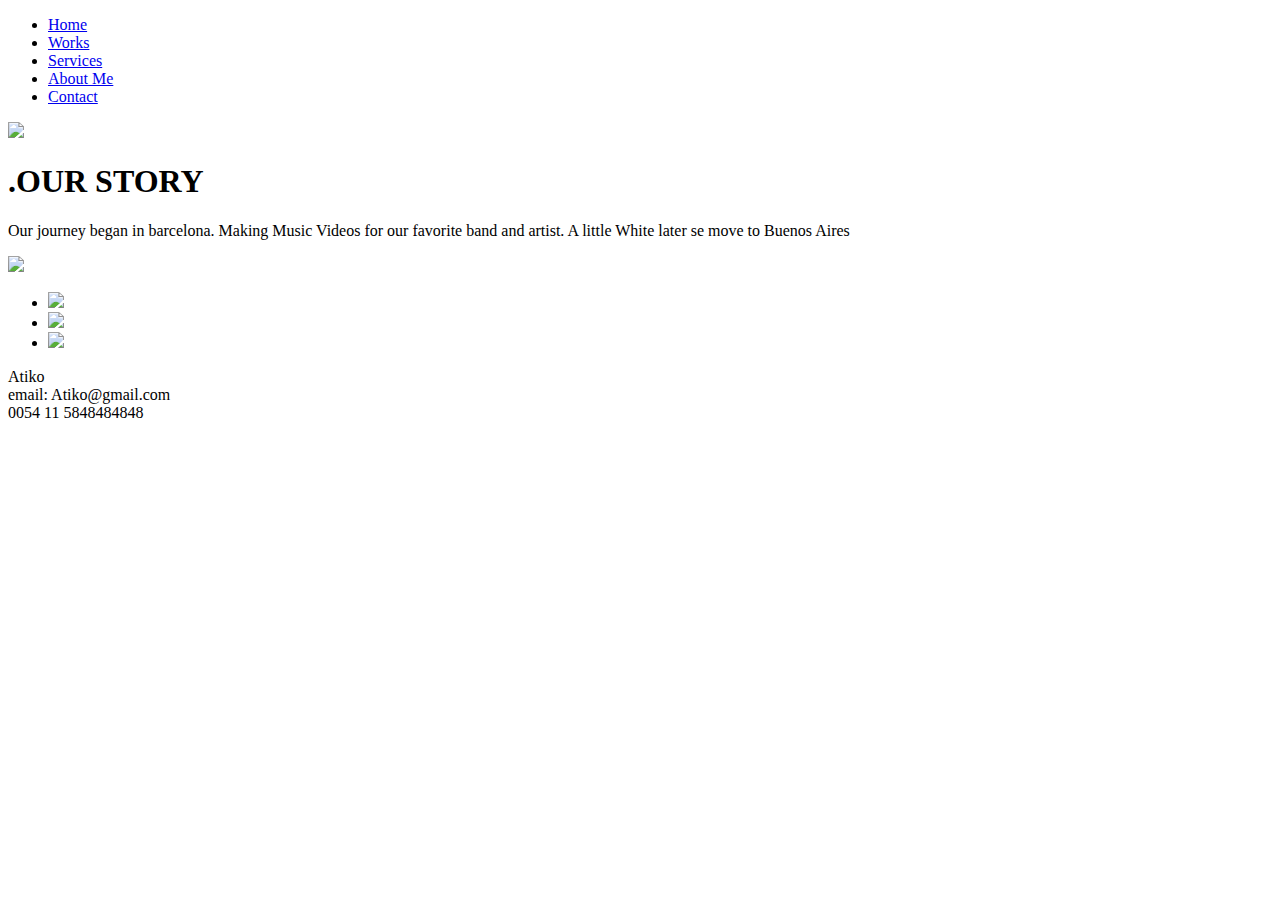
==== AtikoPages/aboutme.html @ 2694747e "agrego carpeta pages" ====
<!DOCTYPE html>
<html lang="en">
<head>
    <meta charset="UTF-8">
    <meta http-equiv="X-UA-Compatible" content="IE=edge">
    <meta name="viewport" content="width=, initial-scale=1.0">
    <title>ATIKO WEB</title>
    <link rel="shortcut icon" href="../images/Logo.png">
    <link rel="stylesheet" href="../style.css">

</head>
<body id="bodycompleto">

  <header class="elementosCabecera">
 <!-- barra navegacion--> 

 <nav  id="barraNav">
    <ul>
<li> <a href="../index.html">Home</a> </li>
<li> <a href="../AtikoPages/gallery.html" >Works</a></li>
<li> <a href="../AtikoPages/services.html" >Services</a></li>
<li> <a href="../AtikoPages/aboutme.html" >About Me</a></li>
<li> <a href="../AtikoPages/contact.html" >Contact</a></li>

    </ul>
 </nav>  
 <div class="divlogo"> 
  <img src="../images/Logo.png"> 
</div>

</header>
 <div class="aboutMe">

    <h1 class="aboutStory"> .OUR STORY </h1>
    <p class="aboutparrafo"> Our journey began in barcelona. 
      Making Music Videos for our favorite band and artist. 
      A little White later se move to Buenos Aires
    </p>

    <img src="../images/desk.jpg"> </img>

 </div>
 
 </body>
 <footer class="footerElementos">

  <ul class="redesicons"> 
 <li>
   <a href="https://www.instagram.com/web.design.inspire/" target="_blank"> 
     <img src="../images/Intagram.jpg"> </a> 
 </li>
 <li>
   <a href="https://www.linkedin.com/company/web-design-inspi/" target="_blank"> 
     <img src="../images/linkedin.png">
   </a>
 </li>
 <li>
   <a href="https://twitter.com/wdinspi" target="_blank" > 
     <img src="../images/twiter.jpg">
   </a>
 </li>
 
 </ul>
 
 <div class="contactoGral">
   <p> Atiko 
   </br>
     email: Atiko@gmail.com
   </br>
     0054 11 5848484848
   </br>
   </p>
 </div>
 
 
 
 </footer>
 </html>
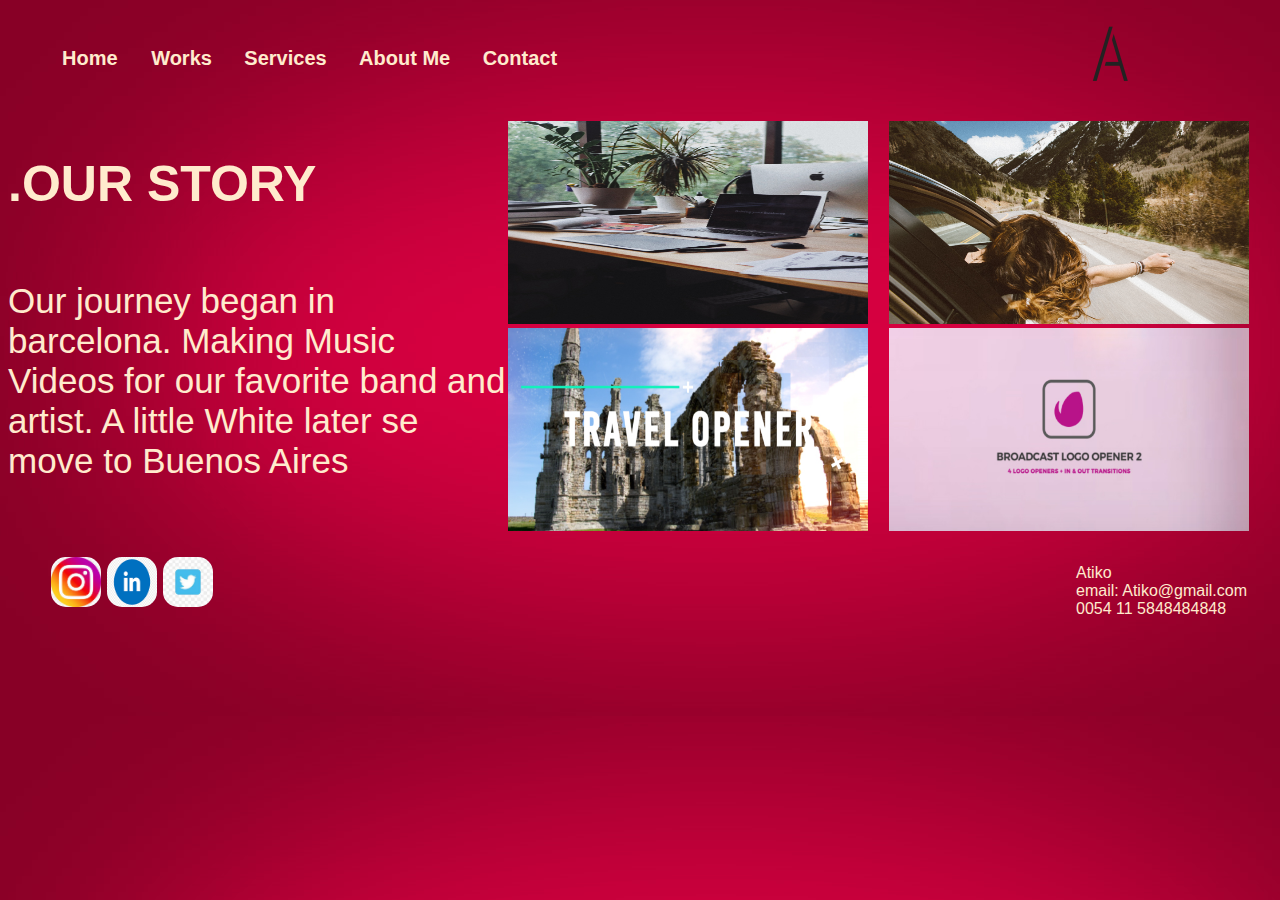
==== commit c4d612f2: "agrego grid" ====
--- a/AtikoPages/aboutme.html
+++ b/AtikoPages/aboutme.html
@@ -31,14 +31,22 @@
 </header>
  <div class="aboutMe">
 
+  <div class="asideIzq">
     <h1 class="aboutStory"> .OUR STORY </h1>
     <p class="aboutparrafo"> Our journey began in barcelona. 
       Making Music Videos for our favorite band and artist. 
       A little White later se move to Buenos Aires
     </p>
+  </div>
 
-    <img src="../images/desk.jpg"> </img>
+    <div class="asideDer">
+      <picture class="bancoimg" > <img src="../images/desk.jpg"> </img> </picture> 
+        <picture class="bancoimg" > <img src="../images/averie-woodard-5d20kdvFCfA-unsplash.jpg"> </img> </picture> 
+          <picture class="bancoimg" ><img src="../images/Travel Op 590x300.jpg"> </img> </picture> 
+            <picture class="bancoimg" > <img src="../images/BLogoOp2 590x300.jpg"> </img> </picture> 
+    </section>
 
+ </div>
  </div>
  
  </body>
--- a/style.css
+++ b/style.css
@@ -0,0 +1,368 @@
+
+#bodycompleto{
+    background-image: url("./images/BG\ 01.jpg");
+   font-family: "Basquerville", "arial";
+   font-style: bold;
+   overflow: scroll;
+   margin-bottom: 3px;
+
+
+}
+.elementosCabecera {
+   /* background-color: black; */
+    display: flex;
+    border-radius: 5px;
+    margin-right: 5px;
+    padding-top: 3px;
+    padding-bottom: 3px;
+}
+
+.divlogo img{ 
+ width: 120px;
+ height: 85px;
+ margin-left: 480px;
+ 
+}
+
+#barraNav {
+    padding-top: 20px;
+    padding-bottom: 10px;
+    display: flex;
+    flex-wrap: nowrap;
+    flex-direction: row;
+    justify-content: space-around, flex-start;
+}
+
+#barraNav li a{
+    color: blanchedalmond;
+    text-decoration: none;
+    font-weight: bold;
+    display: inline;
+    text-align: left;
+    padding: 8px 7px 8px 7px;
+    border: none;
+    
+}
+
+#barraNav li a:hover{
+    color: blanchedalmond;
+    text-decoration: none;
+    font-weight: bold;
+    display: inline;
+    text-align: left;
+    padding: 8px 7px 8px 7px;
+    border: 1px solid #ccc;
+}
+
+#barraNav li{
+    font-style: normal;
+    list-style-type: none;
+    list-style-position: outside;
+    font-size: 20px;
+    text-align: left;
+    align-content: space-around;
+    padding: 8px 7px 8px 7px;
+    display:inline;
+
+}
+
+.fotoPrincipal{
+display: flex;
+justify-content: space-around;
+margin-top: 5px;
+height: 435px;
+}
+
+.fotoPrincipal img{
+width: 1280px;
+height: 445px;
+
+}
+
+.tituloImagenPrincipal {
+    font-family: "Basquerville", "arial";
+   font-style: bold;
+   font-size: 50px;
+   color: blanchedalmond;
+   position: absolute;
+}
+ 
+.design {
+    margin-inline: 300px;
+}   
+
+
+.footerElementos {
+   /* background-color:black; */
+  border-radius: 5px;
+  margin-right: 5px;
+  color: blanchedalmond;
+  display: flex;
+ 
+  }
+
+.redesicons {
+display: flex;
+flex-wrap: nowrap;
+flex-direction: row;
+list-style: none;
+}
+
+.redesicons a img {
+    width: 50px;
+    height: 50px;
+    margin: 3px;
+    border-radius: 15px;
+    list-style: none;
+}
+
+.contactoGral p{
+    display: flex;
+    flex-direction: column;
+    justify-content: flex-end; 
+    text-align:justify;
+    padding: 10px 10px 10px 10px;
+    margin-left: 850px;   
+}
+
+.gallery {
+    display: flex;
+    flex-wrap: wrap;
+    align-items: stretch;
+    list-style: none;
+}
+
+.gallery img{
+    width: 590px;
+    height: 300px; 
+}
+
+.gallery a{
+    text-decoration: none;
+} 
+
+.gallery a:hover{
+    text-decoration: none;
+    filter: brightness(0.9);
+    cursor: pointer; 
+} 
+
+@media screen and (max-width: 480px) {
+
+
+
+
+}
+    
+
+
+.servicesBody {
+    color: blanchedalmond;
+    display: flex;
+    flex-direction: column;
+    justify-content: flex-start;
+
+}
+
+.textoServices{
+    font-family: "Basquerville", "arial";
+    font-style: bold;
+    font-size: 70px;
+    color: blanchedalmond;
+    display: flex;
+    justify-items: flex-start;
+    padding: 5px 5px 5px 5px;
+    margin-left: 30px;
+    margin-bottom: 0px;
+
+}
+
+.ServicesBody iframe {
+    display: flex;
+    justify-items: center;
+    margin-left: 35px;
+
+}
+
+/* usando Grid*/
+
+.aboutMe {
+margin: 3px 3px 3px 0px;
+padding-top: 15px;
+display: grid;
+grid-template-columns: 1fr 2fr;
+grid-template-rows: 1fr;
+grid-template-areas: 
+"asideIzq asideDer"
+
+} 
+
+ .asideIzq {
+    grid-area: asideIzq;
+    width: 500px;
+    display: flex;
+    flex-direction: column;
+    align-content: space-around;
+}
+
+.aboutStory{
+    font-family: "Basquerville", "arial";
+    font-style: bold;
+    font-size: 50px;
+    color: blanchedalmond;
+
+}
+
+
+.aboutparrafo {
+    font-family: "Basquerville", "arial";
+    font-style: bold;
+    font-size: 35px;
+    color: blanchedalmond;
+}
+
+.asideDer {
+    display: grid;
+    grid-area: asideDer;
+    grid-template-columns: repeat(2, 1rf);
+    grid-template-areas: 
+    " img img";
+}
+
+.bancoImg:nth-of-type(1){
+    grid-column: 1/2;
+    grid-row: 1/2;
+    grid-area: img;
+
+}
+
+.bancoImg:nth-of-type(2){
+    grid-column: 2/3;
+    grid-row: 1/2;
+    grid-area: img;
+}
+
+.bancoImg:nth-of-type(3){
+    grid-column: 1/2;
+    grid-row: 2/3;
+    grid-area: img;
+}
+
+.bancoImg:nth-of-type(4){
+    grid-column: 2/3;
+    grid-row: 2/3;
+    grid-area: img;
+}
+
+.aboutMe img {
+    margin-right:0px;
+   width: 360px;
+   height: 203px;
+ 
+}
+
+.contactTitulo {
+    font-family: "Basquerville", "arial";
+    font-style: bold;
+    font-size: 70px;
+    color: blanchedalmond;
+    margin-top: 5px;
+    padding-bottom: 5px;
+    margin-left: 40px;
+}
+
+.ContactForm {
+    font-family: "Basquerville", "arial";
+    font-style: bold;
+    font-size: 20px;
+    color: blanchedalmond;
+    margin-left: 35px;
+    display: grid;
+    grid-template-columns: repeat(2, 2fr);
+    grid-template-areas: 
+    "formularioIzq formularioDerecho";
+}
+
+input#nombre {
+    width: 500px;
+    height: 25px;
+    padding-bottom: 5px;
+}
+
+input#email{
+    width: 500px;
+    height: 25px;
+    padding-bottom: 5px;
+}
+
+input#telefono{
+    width: 500px;
+    height: 25px;
+    padding-bottom: 5px;
+}
+
+input#website {
+    width: 500px;
+    height: 25px;
+    padding-bottom: 5px;
+
+}
+
+
+div#formularioIzq {
+    grid-area: formularioIzq;
+    padding-bottom: 10px;
+
+}
+
+div#formularioDerecho {
+    grid-area: formularioDerecho;
+    display: flex;
+    padding-bottom: 10px;
+
+}
+
+textarea {
+    width: 500px;
+    height: 150px;
+}
+
+.SubmitEnviar {
+    border: none;
+}
+
+.SubmitEnviar input {
+    width: 150px;
+    height: 50px;
+    border-radius: 10px;
+   margin-left: 340px;
+   
+}
+
+@media screen and (max-width: 480px) {
+
+#bodycompleto { 
+   
+
+
+
+
+ 
+
+    
+}   
+
+
+
+
+        
+
+
+}
+   
+
+
+
+
+
+
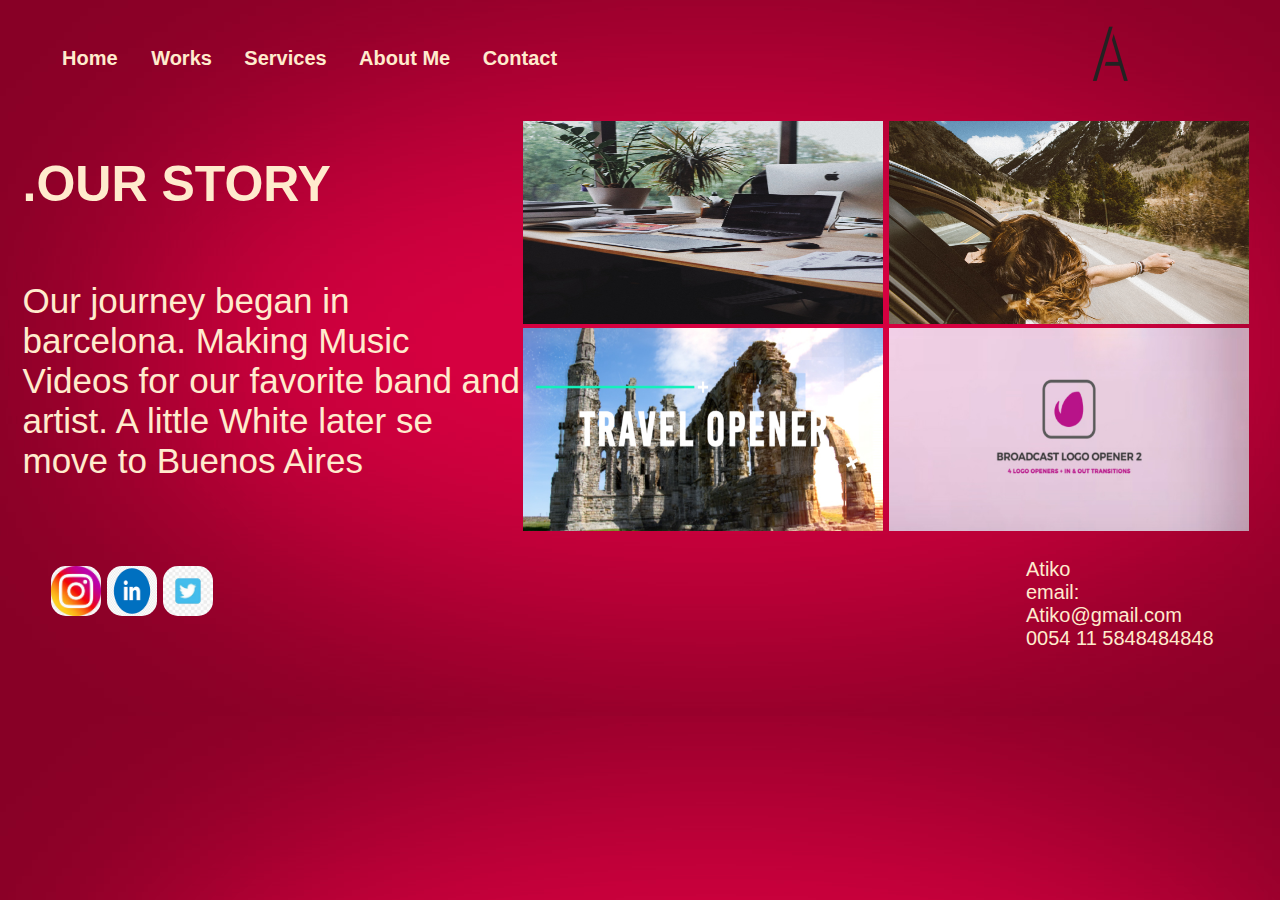
==== commit c900444f: "siguiendo" ====
--- a/AtikoPages/aboutme.html
+++ b/AtikoPages/aboutme.html
@@ -29,6 +29,7 @@
 </div>
 
 </header>
+<main>
  <div class="aboutMe">
 
   <div class="asideIzq">
@@ -44,12 +45,11 @@
         <picture class="bancoimg" > <img src="../images/averie-woodard-5d20kdvFCfA-unsplash.jpg"> </img> </picture> 
           <picture class="bancoimg" ><img src="../images/Travel Op 590x300.jpg"> </img> </picture> 
             <picture class="bancoimg" > <img src="../images/BLogoOp2 590x300.jpg"> </img> </picture> 
-    </section>
 
  </div>
  </div>
  
- </body>
+</main>
  <footer class="footerElementos">
 
   <ul class="redesicons"> 
@@ -79,8 +79,8 @@
    </br>
    </p>
  </div>
- 
- 
- 
+  
  </footer>
+</body>
+
  </html>--- a/style.css
+++ b/style.css
@@ -1,15 +1,21 @@
+
 
 #bodycompleto{
     background-image: url("./images/BG\ 01.jpg");
    font-family: "Basquerville", "arial";
    font-style: bold;
-   overflow: scroll;
-   margin-bottom: 3px;
-
-
-}
+display: grid;
+grid-template-areas: 
+"header header header"
+"main main main"
+"footer footer footer";
+}
+
+header {
+    grid-area: header;
+}
+
 .elementosCabecera {
-   /* background-color: black; */
     display: flex;
     border-radius: 5px;
     margin-right: 5px;
@@ -66,6 +72,12 @@
 
 }
 
+main { 
+    grid-area: main;
+margin:auto;
+max-width: 1235px;
+padding-left: 0px;}
+
 .fotoPrincipal{
 display: flex;
 justify-content: space-around;
@@ -76,6 +88,7 @@
 .fotoPrincipal img{
 width: 1280px;
 height: 445px;
+margin-left: 0px;
 
 }
 
@@ -84,24 +97,40 @@
    font-style: bold;
    font-size: 50px;
    color: blanchedalmond;
-   position: absolute;
-}
- 
-.design {
-    margin-inline: 300px;
+ position: absolute;
+}
+
+.tituloImagenPrincipal h1 {
+    margin-left: 0px;
+    margin-right: 120px;
+}
+
+.design h1{
+    margin-top: 5px;
+    margin-inline: 200px;
+
 }   
 
+footer {
+width: 1225;
+height: 100px;
+font-size: 25px;
+display: grid;
+grid-template-columns: repeat(2, 1fr);
+grid-template-areas: 
+"redesicons contactoGral"
+
+}
 
 .footerElementos {
-   /* background-color:black; */
-  border-radius: 5px;
-  margin-right: 5px;
   color: blanchedalmond;
   display: flex;
- 
+  flex-direction: row;
+ justify-content: space-between;
   }
 
 .redesicons {
+grid-area: footer;
 display: flex;
 flex-wrap: nowrap;
 flex-direction: row;
@@ -116,14 +145,20 @@
     list-style: none;
 }
 
-.contactoGral p{
-    display: flex;
-    flex-direction: column;
-    justify-content: flex-end; 
-    text-align:justify;
-    padding: 10px 10px 10px 10px;
-    margin-left: 850px;   
-}
+.contactoGral {
+    grid-area: footer;
+    display: flex;
+    padding-left: 10px;
+}
+
+.contactoGral p {
+    font-family: "Basquerville", "arial";
+    color:  blanchedalmond;
+    font-size: 20px;
+margin-left: 800px;
+
+
+}    
 
 .gallery {
     display: flex;
@@ -146,15 +181,7 @@
     filter: brightness(0.9);
     cursor: pointer; 
 } 
-
-@media screen and (max-width: 480px) {
-
-
-
-
-}
     
-
 
 .servicesBody {
     color: blanchedalmond;
@@ -197,6 +224,7 @@
 
 } 
 
+
  .asideIzq {
     grid-area: asideIzq;
     width: 500px;
@@ -210,9 +238,7 @@
     font-style: bold;
     font-size: 50px;
     color: blanchedalmond;
-
-}
-
+}
 
 .aboutparrafo {
     font-family: "Basquerville", "arial";
@@ -233,21 +259,17 @@
     grid-column: 1/2;
     grid-row: 1/2;
     grid-area: img;
-
-}
-
+}
 .bancoImg:nth-of-type(2){
     grid-column: 2/3;
     grid-row: 1/2;
     grid-area: img;
 }
-
 .bancoImg:nth-of-type(3){
     grid-column: 1/2;
     grid-row: 2/3;
     grid-area: img;
 }
-
 .bancoImg:nth-of-type(4){
     grid-column: 2/3;
     grid-row: 2/3;
@@ -339,30 +361,202 @@
    
 }
 
-@media screen and (max-width: 480px) {
-
-#bodycompleto { 
+/* inicio  mobile */
+
+@media screen and (max-width: 600px) {
+
+    #bodycompleto{ 
+        height: 480px;
+        display: grid;
+        grid-template-rows: 1fr 2fr 1fr;
+        grid-template-areas: 
+"header"
+"main"
+"footer"
+
+    }
+
+    #backgroundMobileOnly {
+        background-image: url("./images/averie-woodard-5d20kdvFCfA-unsplash.jpg");
+   background-size: cover;
+   z-index: 1;
+
+    }
+
+  .elementosCabecera {
+        display: flex;
+        grid-area: header;
+        height: 400px;
+        flex-wrap: wrap-reverse;
+        justify-content: center;
+    }
+
+    .divlogo img{ 
+        width: 60px;
+        height: 42px;
+        position:absolute;
+        margin-left: 0px;
+        margin-top: 5px;
+        justify-content: flex-start;
+
+    }
+
+    #barraNav li a{
+   display: flex;
+    flex-direction: column;
+        text-align: center;
+        justify-content: center;
+        border: none;
+    }
+
+    #barraNav li a:hover{
+        flex-direction: column;
+        text-align: center;
+        background-color:  #ccc;
+        border-radius: 5px;
+        color: black;
+    }
+
+main {
+grid-area: main;
+}
+
+.fotoPrincipal img{
+    width: 100%;
+}
+    .tituloImagenPrincipal {
+       font-size: 15px;
+       position: absolute;
+       margin-inline-start: 80px;
+    }
+     
+    .design {
+        margin-inline: 100px;
+    }   
+
+    /* footer mobile*/
+
+    footer {
+        display: grid;
+        grid-template-rows: repeat(2, 1fr);
+        width: 320px;
+        height: 40px;
+        grid-template-areas: 
+        "redesicons"
+        "contactoGral"
+        }
+
+      .footerElementos{
+        display: flex;
+        flex-direction: column;
+        justify-content: center,space-around;
+      }
+
+      .redesicons {
+      grid-area: footer;
+display: flex;
+justify-content: center;
+
+      }
+      .redesicons a img {
+        width: 30px;
+        height: 30px;
+        margin: 3px;
+        border-radius: 10px;
+        list-style: none;
+      }
+
+      .contactoGral{
+        grid-area: footer;  
+        display: flex;
+        justify-content: center;
+      }
+      
+      .contactoGral p {
+        font-family: "Basquerville", "arial";
+        color:  blanchedalmond;
+        font-size: 10px;
+        margin-left: 50px;
+
+      }
+/* page about me mobile */
+
+    .aboutMe {
+        height: 100%;
+        display: grid;
+        grid-template-columns: 1fr;
+        grid-template-rows: 1fr 2fr;
+        grid-template-areas: 
+        "asideIzq"
+        "asideDer"
+    }
+    .asideIzq {
+        grid-area: asideIzq;
+        width: 100%;
+        height: 200;
+        display: flex;
+        flex-direction: column;
+        align-content: center;    
+}
+.aboutStory {
+    height: 40px;
+    font-size: 30px;
+    display: flex;
+    align-content: flex-start;
+}
+
+.aboutparrafo {
+    height: 100px; 
+    font-size: 18px;  
+}
+
+.asideDer {
+    display: grid;
+    grid-area: asideDer;
+    grid-template-rows: repeat(4, 1fr);
+    grid-template-areas: 
+    " img"
+    " img"
+    " img"
+    " img"
+}
+.bancoImg:nth-of-type(1){
+    grid-row: 1/2;
+    grid-area: img;
+}
+.bancoImg:nth-of-type(2){
+    grid-row: 2/3;
+    grid-area: img;
+}
+.bancoImg:nth-of-type(3){
+    grid-row: 3/4;
+    grid-area: img;
+}
+.bancoImg:nth-of-type(4){
+    grid-row: 4/5;
+    grid-area: img;
+}
+
+.aboutMe img {
+    margin-right:0px;
+   width: 300px;
+   height: 150px; }
+}
+/* fin mobile */
+
+
+
+
+
+
+        
+
+
+
    
 
 
 
 
- 
-
-    
-}   
-
-
-
-
-        
-
-
-}
-   
-
-
-
-
-
-
+
+
